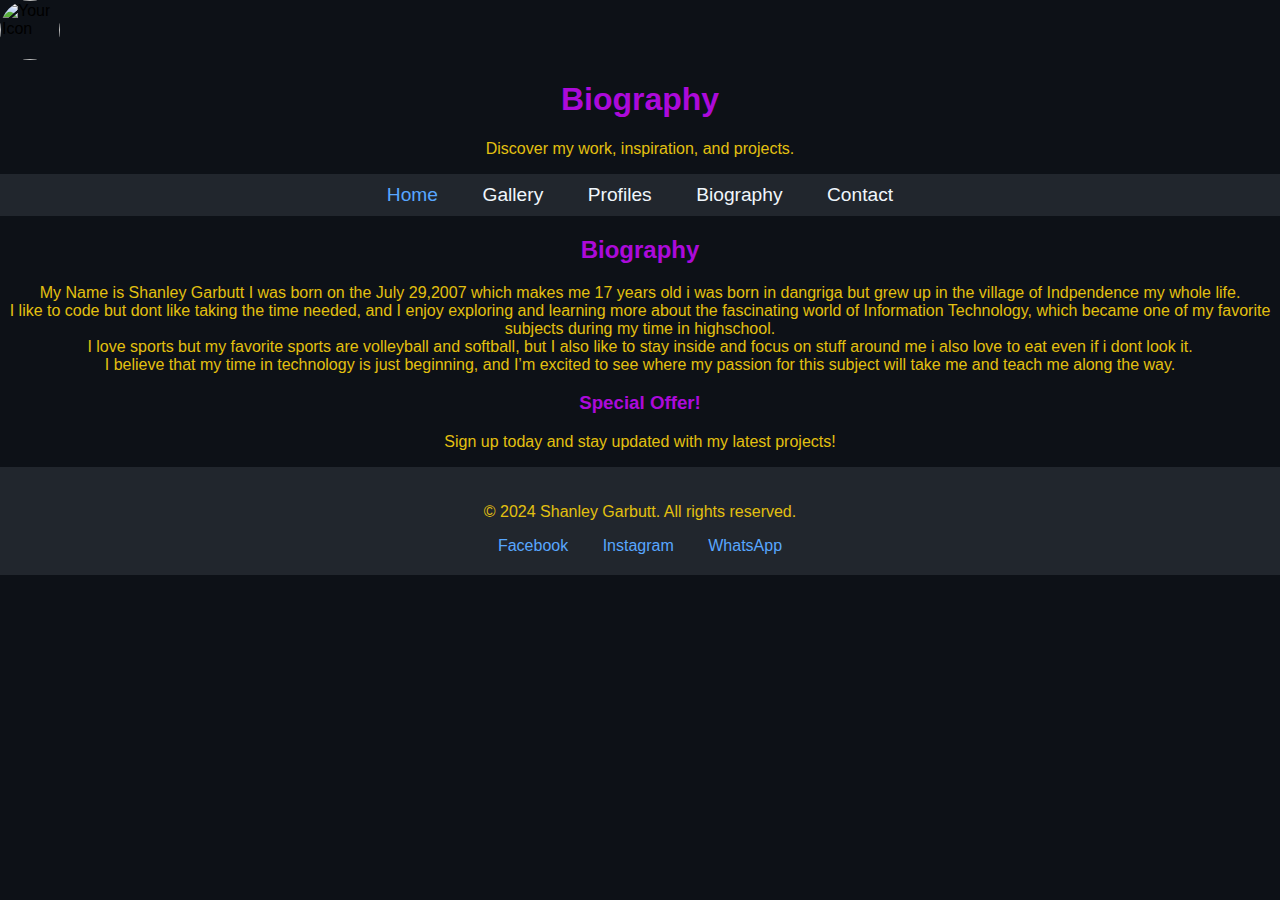
==== Biography.html @ f54ba988 "Add files via upload" ====
<html lang="en"><head>
  <meta charset="UTF-8">
  <meta name="viewport" content="width=device-width, initial-scale=1.0">
  <title>Biography</title>
  <link rel="icon" href="addy.png" type="image/jpg">
  <link rel="stylesheet" href="styles.css">
</head>
<body>
  <header>
    <div class="logo">
      <img src="addy.png" alt="Your Icon">
    </div>
    <div class="header-text">
      <h1>Biography</h1>
      <p>Discover my work, inspiration, and projects.</p>
    </div>
  </header>

  <nav class="navbar">
    <ul>
      <li><a href="index.html" class="active">Home</a></li>
      <li><a href="Gallery.html">Gallery</a></li>
      <li><a href="profiles.html">Profiles</a></li>
      <li><a href="biography.html">Biography</a></li>
      <li><a href="Form.html">Contact</a></li>
    </ul>
  </nav>

  <main>
    <div class="page-content">
      <h2>Biography</h2>
      <p>My Name is Shanley Garbutt I was born on the July 29,2007 which makes me 17 years old i was born in dangriga but grew up in the village of Indpendence my whole life. <br>
        I like to code but dont like taking the time needed, and I enjoy exploring and learning more about the fascinating world of Information Technology, which became one of my favorite subjects during my time in highschool. <br>
        I love sports but my favorite sports are volleyball and softball, but I also like to stay inside and focus on stuff around me i also love to eat even if i dont look it.<br>
        I believe that my time in technology is just beginning, and I’m excited to see where my passion for this subject will take me and teach me along the way.
        </p>
    </div>
  </main>


  <aside class="advertisement">
    <h3>Special Offer!</h3>
    <p>Sign up today and stay updated with my latest projects!</p>
  </aside>

  <footer>
    <p>© 2024 Shanley Garbutt. All rights reserved.</p>
    <div class="social-links">
      <a href="#">Facebook</a>
      <a href="#">Instagram</a>
      <a href="#">WhatsApp</a>
    </div>
  </footer>


</body></html>
---- styles.css ----
header .logo img {
    width: 60px;
    height: 60px;
    border-radius: 50%;
  }
body {
    font-family: 'Cavolini', sans-serif;
    margin: 0;
    padding: 0;
    background-color: #0d1117;
}

h1, h2, h3 {
    color: #bd0aeeed;
    text-align: center;
}

p {
    color: #e3c010;
    text-align: Center;
}

a {
    text-decoration: none;
    color: #58a6ff;
}

a:hover {
    color: #1f6feb;
}

.hero {
    background-color: #032048;
    color: #f0f6fc;
    padding: 100px 20px;
    text-align: center;
}

.hero h1 {
    font-size: 3rem;
    margin-bottom: 20px;
}

.hero p {
    font-size: 1.3rem;
    margin-bottom: 30px;
}

.hero .cta-button {
    background-color: #1f6feb;
    color: white;
    padding: 15px 30px;
    border-radius: 5px;
    font-size: 1rem;
    transition: background-color 0.3s ease;
}

.hero .cta-button:hover {
    background-color: #2ea043;
}

.navbar {
    background-color: #21262d;
    padding: 10px 0;
    text-align: center;
}

.navbar ul {
    list-style: none;
    padding: 0;
    margin: 0;
}

.navbar ul li {
    display: inline-block;
    margin: 0 20px;
}

.navbar ul li a {
    color: #f0f6fc;
    font-size: 1.2rem;
}

.navbar ul li a:hover,
.navbar ul li a.active {
    color: #58a6ff;
}

  .features {
    margin: 2rem 0;
  }
  
  .features .grid-container {
    display: grid;
    grid-template-columns: repeat(auto-fit, minmax(250px, 1fr));
    gap: 20px;
  }
  
  .features .grid-item {
    background-color: white;
    padding: 1.5rem;
    box-shadow: 0 4px 6px rgba(0, 0, 0, 0.1);
    border-radius: 8px;
    text-align: center;
  }
  
  .features .grid-item h3 {
    color: #4caf50;
  }


.cta {
    background-color: #238636;
    color: white;
    padding: 60px 20px;
    text-align: center;
}

.cta h2 {
    font-size: 2.5rem;
    margin-bottom: 20px;
}

.cta p {
    font-size: 1.2rem;
    margin-bottom: 30px;
}

.cta .cta-button {
    background-color: #f39c12;
    color: black;
    padding: 15px 30px;
    border-radius: 5px;
    font-size: 1.2rem;
}

.cta .cta-button:hover {
    background-color: #e67e22;
}

footer {
    background-color: #21262d;
    color: #f0f6fc;
    padding: 20px;
    text-align: center;
}

footer .social-links {
    margin-top: 10px;
}

footer .social-links a {
    margin: 0 15px;
    color: #58a6ff;
}

footer .social-links a:hover {
    color: #1f6feb;
}

form {
    max-width: 600px;
    margin: 20px auto;
    display: flex;
    flex-direction: column;
    gap: 15px;
}

form .form-group {
    display: flex;
    flex-direction: column;
}

form .form-group label {
    font-weight: bold;
    margin-bottom: 5px;
    color: #f0f6fc;
}

form .form-group input,
form .form-group textarea {
    padding: 10px;
    border: 1px solid #555;
    border-radius: 5px;
    background-color: #21262d;
    color: #f0f6fc;
}

form .form-group textarea {
    resize: vertical;
}

form .cta-button {
    background-color: #58a6ff;
    color: white;
    padding: 10px;
    border: none;
    border-radius: 5px;
    cursor: pointer;
}

form .cta-button:hover {
    background-color: #1f6feb;
}

.image-gallery {
    display: flex;
    flex-wrap: wrap;
    gap: 15px;
    justify-content: center;
    margin-top: 1rem;
  }
  
  .image-gallery img {
    width: 150px;
    height: 150px;
    object-fit: cover;
    border-radius: 8px;
    box-shadow: 0 2px 4px rgba(0, 0, 0, 0.2);
  }
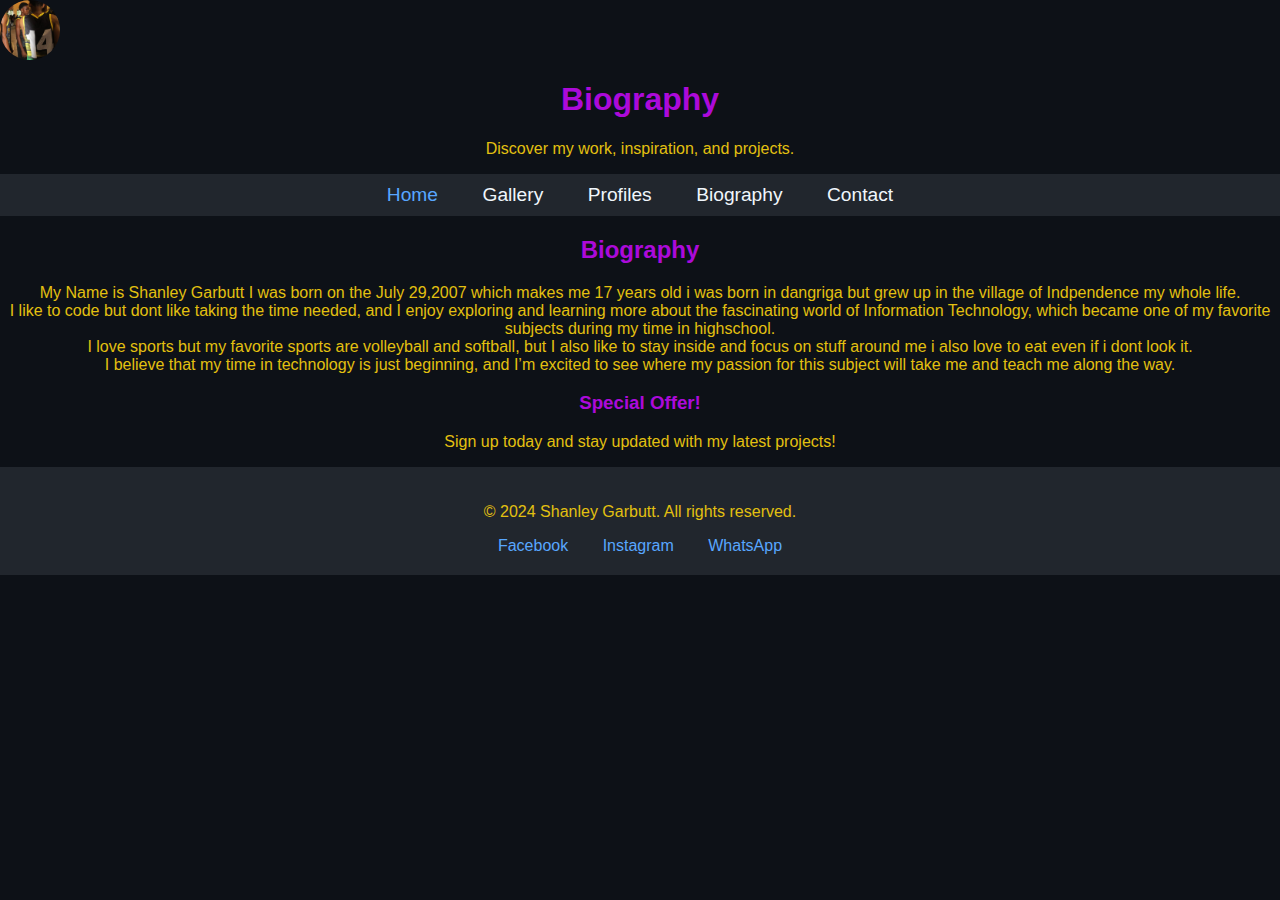
==== commit 82d1637e: "Add files via upload" ====
--- a/Biography.html
+++ b/Biography.html
@@ -2,13 +2,13 @@
   <meta charset="UTF-8">
   <meta name="viewport" content="width=device-width, initial-scale=1.0">
   <title>Biography</title>
-  <link rel="icon" href="addy.png" type="image/jpg">
+  <link rel="icon" href="icon.jpg" type="image/jpg">
   <link rel="stylesheet" href="styles.css">
 </head>
 <body>
   <header>
     <div class="logo">
-      <img src="addy.png" alt="Your Icon">
+      <img src="icon.jpg" alt="Your Icon">
     </div>
     <div class="header-text">
       <h1>Biography</h1>
@@ -20,8 +20,8 @@
     <ul>
       <li><a href="index.html" class="active">Home</a></li>
       <li><a href="Gallery.html">Gallery</a></li>
-      <li><a href="profiles.html">Profiles</a></li>
-      <li><a href="biography.html">Biography</a></li>
+      <li><a href="Profiles.html">Profiles</a></li>
+      <li><a href="Biography.html">Biography</a></li>
       <li><a href="Form.html">Contact</a></li>
     </ul>
   </nav>
--- a/styles.css
+++ b/styles.css
@@ -97,7 +97,7 @@
   }
   
   .features .grid-item {
-    background-color: white;
+    background-color: #0982b6;
     padding: 1.5rem;
     box-shadow: 0 4px 6px rgba(0, 0, 0, 0.1);
     border-radius: 8px;
@@ -105,7 +105,7 @@
   }
   
   .features .grid-item h3 {
-    color: #4caf50;
+    color: #c506bd;
   }
 
 
